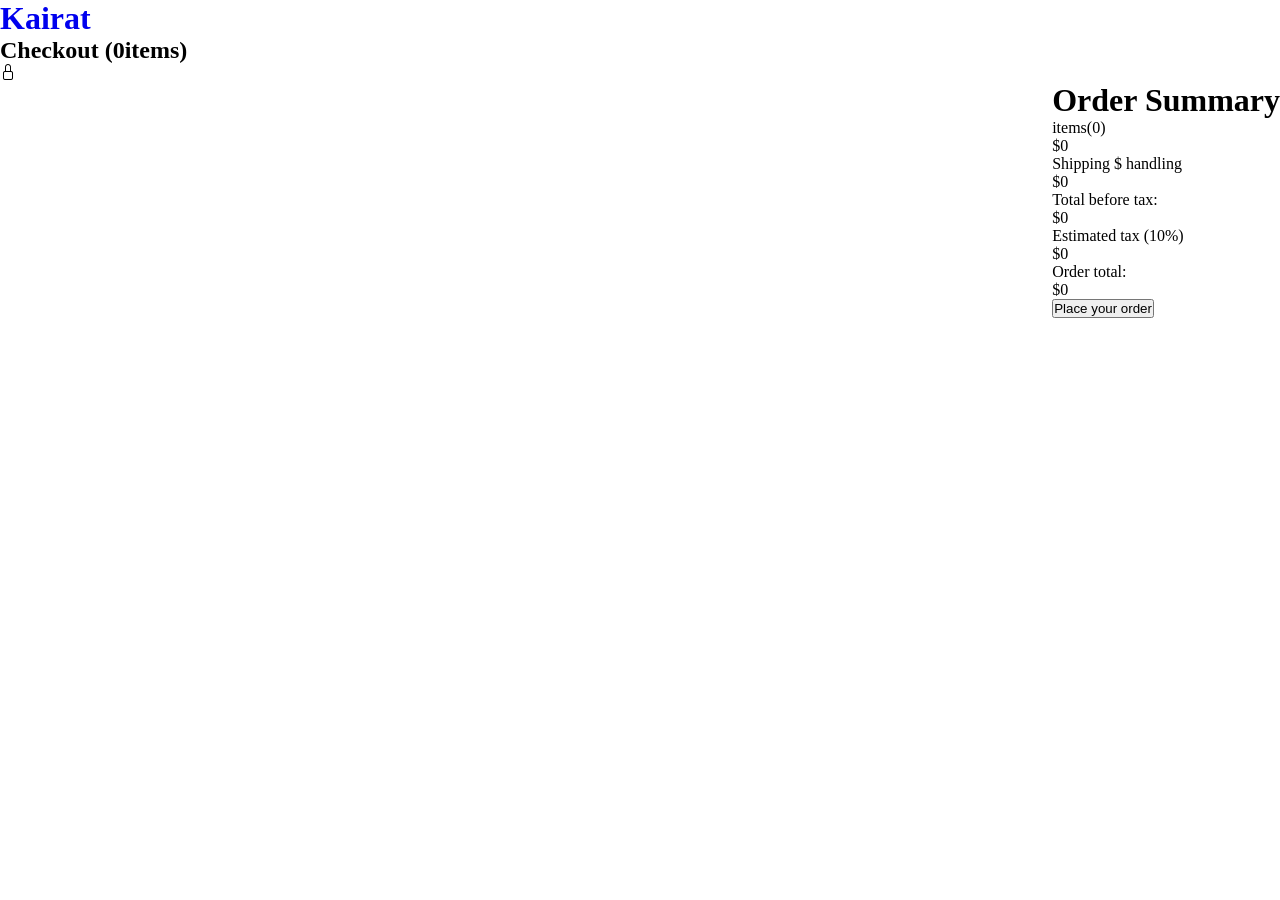
==== cart.html @ 46d70159 "Initial commit" ====
<!DOCTYPE html>
<html lang="en">
<head>
    <meta charset="UTF-8">
    <meta name="viewport" content="width=device-width, initial-scale=1.0">
    <title>Document</title>
    <link rel="stylesheet" href="cart.css">
    <link rel="stylesheet" href="bootstrap-5.3.3-dist/bootstrap-5.3.3-dist/css/bootstrap.min.css">
    <link href="https://cdn.jsdelivr.net/npm/bootstrap-icons@1.11.3/font/bootstrap-icons.css" rel="stylesheet">
</head>
<body class="px-5">
    <div class="">
        <div class="d-flex justify-content-between align-items-center mt-2">
            <a href="index.html"class="text-dark"><div><h1>Kairat</h1></div></a>
            <div><h2 class="fs-2">Checkout (<span class="text-primary"><span class="me-2 checkoutnum">0</span>items</span>)</h2></div>
            <div><i class="bi bi-lock fs-1 "></i></div>
        </div>

        <div class="row m-0 p-0 mt-2">
            <div class="col-12 col-md-7 border border-5 mt-4 mb-4 px-4 display-html"style="height: ;">
                
                
                
                  <!-- <div class="row mt-2 pe-4" style="">
                    <div class="col-8 border border-4 my-5 " style="">
                        <h3>Delivery date:Tuesday, June 21</h3>
                        <div class="row d-flex gap-2 ps-3 mt-4">
                            <div class="col-4 border border-3" style=""><img class="img-fluid" src=".//assets/golden-necklace.png" alt=""></div>
                            <div class="col-7 border border-3">
                                <h1 class="fs-5">Golden earrings</h1>
                                <h2 class="fs-5 text-danger">$10.00</h2>
                                <h3 class="fs-5">Quantity: <span>2</span></h3>
                                <h4><a class="fs-5" href="">Update</a> <a class="fs-5" href="">Delete</a></h4>
                            </div>
                        </div>
                    </div>
                        <div class="col-4 border border-4   " style="margin-top: 90px;margin-bottom: 100px;">
                            <div class="delivery-container py-3">

                                <h6 class="fs-5">Choose a delivery option:</h6>
                              
                                Option 1
                                <div class="delivery-option d-flex align-items-center">
                                  <input type="radio" name="delivery" id="free" checked>
                                  <label for="free" >
                                    <div class="delivery-date">Tuesday, June 21</div>
                                    <div class="delivery-price free">FREE Shipping</div>
                                  </label>
                                </div>
                              
                                 Option 2 
                                <div class="delivery-option d-flex align-items-center">
                                  <input type="radio" name="delivery" id="fast">
                                  <label for="fast">
                                    <div class="delivery-date">Wednesday, June 15</div>
                                    <div class="delivery-price">$4.99 - Shipping</div>
                                  </label>
                                </div>
                              
                                 Option 3 
                                <div class="delivery-option d-flex align-items-center">
                                  <input type="radio" name="delivery" id="express">
                                  <label for="express">
                                    <div class="delivery-date">Monday, June 13</div>
                                    <div class="delivery-price">$9.99 - Shipping</div>
                                  </label>
                                </div>
                              
                              </div>
                        </div>
                </div>-->
            </div>

            <div class="col-5 checkout border border-5 " style="position: fixed; right: 0">
                <div class="row">
                    <div class="col-10 border border-3 mx-auto my-5 pb-4" style="height: ;">
                        <h1 class="fs-3">Order Summary</h1>
                        <div class="row py-2">
                            <div class="col ">items(<span class="summaryitem">0</span>)</div>
                            <div class="col  text-end"><span class="summaryprice">$0</span></div>
                        </div>
                        <div class="row py-2">
                            <div class="col">Shipping $ handling</div>
                            <div class="col text-end">$<span class="shiping">0</span></div>
                        </div>
                        <div class="row py-2">
                            <div class="col ">Total before tax:</div>
                            <div class="col  text-end"><span class="sumtotal">$0</span></div>
                        </div>
                        <div class="row py-2">
                            <div class="col ">Estimated tax (10%)</div>
                            <div class="col  text-end est-tax">$0</div>
                        </div>
                        <!-- <div class="row py-2">
                            <div class="col ">items(<span class="summaryitem">0</span>)</div>
                            <div class="col text-end">$42.75</div>
                        </div> -->
                        <div class="row py-2 text-danger fs-4 ">
                            <div class="col ">Order total:</div>
                            <div class="col text-end">$<span class="totall">0</span></div>
                        </div>
                        <div><button class="btn mt-4 text-dark w-100 py-3 bg-warning border-0 fs-5">Place your order</button></div>
                    </div>
                </div>
            </div>
        </div>
    </div>

    <script type="module" src="cart.js"></script>
</body>
</html>
---- cart.css ----
*{
    margin: 0;
    padding: 0;
}
div a{
    text-decoration: none;
}
.delivery-container input{
    width: 20px;height: 20px;
}

/* =========================
   SMALL SCREEN RESPONSIVENESS
   ========================= */

   @media (max-width: 767px) {

    /* Reduce the body's horizontal padding */
    body.px-5 {
        padding-left: 10px !important;
        padding-right: 10px !important;
    }

    /* Header */
    .d-flex.justify-content-between.align-items-center.mt-2 {
        flex-wrap: wrap;
        gap: 50px;
    }

    .d-flex.justify-content-between.align-items-center.mt-2 h1 {
        font-size: 28px !important;
        margin: 0;
    }

    .d-flex.justify-content-between.align-items-center.mt-2 h2 {
        font-size: 20px !important;
        margin: 0;
    }

    .d-flex.justify-content-between.align-items-center.mt-2 i {
        font-size: 28px !important;
    }


    /* Main row */
    .row.m-0.p-0.mt-2 {
        display: block;
    }


    /* Cart/products section */
    .display-html {
        width: 100% !important;
        margin-top: 15px !important;
        padding-left: 10px !important;
        padding-right: 10px !important;
        border-width: 2px !important;
    }


    /* Checkout summary */
    .checkout {
        position: static !important;
        width: 100% !important;
        margin-top: 20px;
        border-width: 2px !important;
    }


    /* Order summary box */
    .checkout > .row > .col-10 {
        width: 95% !important;
        margin-top: 20px !important;
        margin-bottom: 20px !important;
        border-width: 2px !important;
        padding-left: 12px !important;
        padding-right: 12px !important;
    }


    /* Order Summary heading */
    .checkout h1 {
        font-size: 24px !important;
    }


    /* Summary rows */
    .checkout .row.py-2 {
        font-size: 15px;
    }


    /* Place order button */
    .checkout button {
        font-size: 17px !important;
        padding-top: 12px !important;
        padding-bottom: 12px !important;
    }


    /* Product image */
    .display-html img {
        max-width: 100%;
        height: auto;
    }


    /* Product information */
    .display-html h1,
    .display-html h2,
    .display-html h3,
    .display-html h4 {
        word-wrap: break-word;
    }
}


/* Extra-small phones */
@media (max-width: 480px) {

    body.px-5 {
        padding-left: 6px !important;
        padding-right: 6px !important;
    }

    /* Header becomes easier to fit */
    .d-flex.justify-content-between.align-items-center.mt-2 {
        gap: 5px;
    }

    .d-flex.justify-content-between.align-items-center.mt-2 h1 {
        font-size: 23px !important;
    }

    .d-flex.justify-content-between.align-items-center.mt-2 h2 {
        font-size: 16px !important;
    }

    .d-flex.justify-content-between.align-items-center.mt-2 i {
        font-size: 23px !important;
    }


    /* Product container */
    .display-html {
        padding: 8px !important;
    }


    /* Make product rows stack vertically */
    .display-html .row {
        margin-left: 0 !important;
        margin-right: 0 !important;
    }


    /* Product image and details */
    .display-html .col-4,
    .display-html .col-7,
    .display-html .col-8,
    .display-html .col-4 {
        width: 100% !important;
        margin-left: 0 !important;
    }


    /* Order summary */
    .checkout > .row > .col-10 {
        width: 100% !important;
        margin-left: 0 !important;
        margin-right: 0 !important;
    }
    .deliveryy{
        margin-top: -40px !important;
    }
    .delivery-date-shipping{
        font-size: 18px !important;
        font-weight: 500 !important;
    }
}
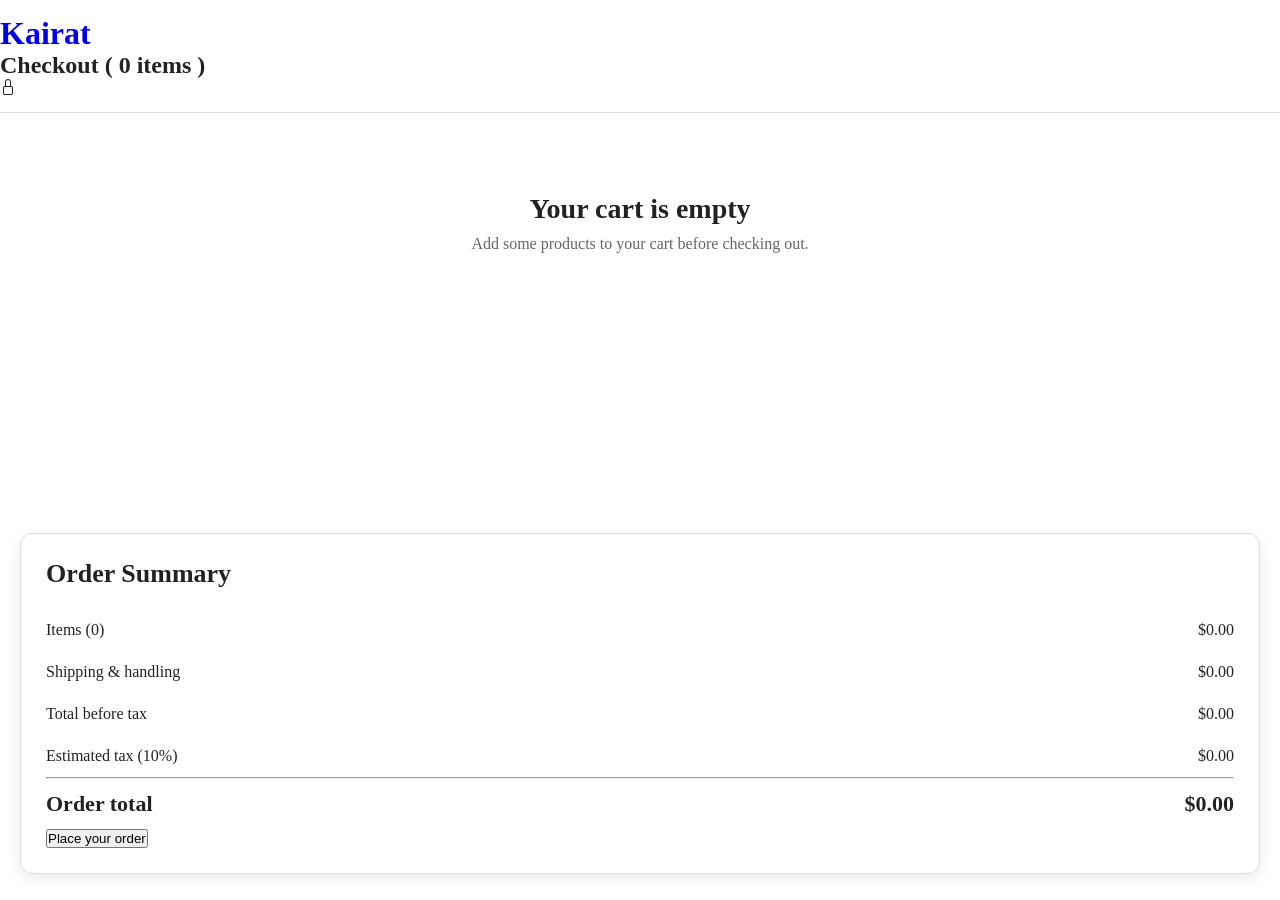
==== commit a1aa8489: "Fix empty cart order validation" ====
--- a/cart.html
+++ b/cart.html
@@ -9,103 +9,127 @@
     <link href="https://cdn.jsdelivr.net/npm/bootstrap-icons@1.11.3/font/bootstrap-icons.css" rel="stylesheet">
 </head>
 <body class="px-5">
-    <div class="">
-        <div class="d-flex justify-content-between align-items-center mt-2">
-            <a href="index.html"class="text-dark"><div><h1>Kairat</h1></div></a>
-            <div><h2 class="fs-2">Checkout (<span class="text-primary"><span class="me-2 checkoutnum">0</span>items</span>)</h2></div>
-            <div><i class="bi bi-lock fs-1 "></i></div>
+
+    <div>
+
+        <!-- HEADER -->
+        <div class="d-flex justify-content-between align-items-center mt-2 checkout-header">
+
+            <a href="index.html" class="text-dark">
+                <div>
+                    <h1>Kairat</h1>
+                </div>
+            </a>
+
+            <div>
+                <h2 class="fs-2">
+                    Checkout
+                    (<span class="text-primary">
+                        <span class="me-2 checkoutnum">0</span>
+                        items
+                    </span>)
+                </h2>
+            </div>
+
+            <div>
+                <i class="bi bi-lock fs-1"></i>
+            </div>
+
         </div>
 
+
+        <!-- MAIN CONTENT -->
         <div class="row m-0 p-0 mt-2">
-            <div class="col-12 col-md-7 border border-5 mt-4 mb-4 px-4 display-html"style="height: ;">
-                
-                
-                
-                  <!-- <div class="row mt-2 pe-4" style="">
-                    <div class="col-8 border border-4 my-5 " style="">
-                        <h3>Delivery date:Tuesday, June 21</h3>
-                        <div class="row d-flex gap-2 ps-3 mt-4">
-                            <div class="col-4 border border-3" style=""><img class="img-fluid" src=".//assets/golden-necklace.png" alt=""></div>
-                            <div class="col-7 border border-3">
-                                <h1 class="fs-5">Golden earrings</h1>
-                                <h2 class="fs-5 text-danger">$10.00</h2>
-                                <h3 class="fs-5">Quantity: <span>2</span></h3>
-                                <h4><a class="fs-5" href="">Update</a> <a class="fs-5" href="">Delete</a></h4>
-                            </div>
+
+            <!-- CART ITEMS -->
+            <div class="col-12 col-md-7 mt-4 mb-4 px-4 display-html">
+            </div>
+
+
+            <!-- ORDER SUMMARY -->
+            <div class="col-12 col-md-5 checkout">
+
+                <div class="order-summary-box">
+
+                    <h1 class="checkout-title">
+                        Order Summary
+                    </h1>
+
+
+                    <div class="summary-row">
+                        <div>
+                            Items (<span class="summaryitem">0</span>)
+                        </div>
+
+                        <div class="summaryprice">
+                            $0.00
                         </div>
                     </div>
-                        <div class="col-4 border border-4   " style="margin-top: 90px;margin-bottom: 100px;">
-                            <div class="delivery-container py-3">
 
-                                <h6 class="fs-5">Choose a delivery option:</h6>
-                              
-                                Option 1
-                                <div class="delivery-option d-flex align-items-center">
-                                  <input type="radio" name="delivery" id="free" checked>
-                                  <label for="free" >
-                                    <div class="delivery-date">Tuesday, June 21</div>
-                                    <div class="delivery-price free">FREE Shipping</div>
-                                  </label>
-                                </div>
-                              
-                                 Option 2 
-                                <div class="delivery-option d-flex align-items-center">
-                                  <input type="radio" name="delivery" id="fast">
-                                  <label for="fast">
-                                    <div class="delivery-date">Wednesday, June 15</div>
-                                    <div class="delivery-price">$4.99 - Shipping</div>
-                                  </label>
-                                </div>
-                              
-                                 Option 3 
-                                <div class="delivery-option d-flex align-items-center">
-                                  <input type="radio" name="delivery" id="express">
-                                  <label for="express">
-                                    <div class="delivery-date">Monday, June 13</div>
-                                    <div class="delivery-price">$9.99 - Shipping</div>
-                                  </label>
-                                </div>
-                              
-                              </div>
+
+                    <div class="summary-row">
+                        <div>
+                            Shipping &amp; handling
                         </div>
-                </div>-->
+
+                        <div>
+                            $<span class="shiping">0.00</span>
+                        </div>
+                    </div>
+
+
+                    <div class="summary-row">
+                        <div>
+                            Total before tax
+                        </div>
+
+                        <div class="sumtotal">
+                            $0.00
+                        </div>
+                    </div>
+
+
+                    <div class="summary-row">
+                        <div>
+                            Estimated tax (10%)
+                        </div>
+
+                        <div class="est-tax">
+                            $0.00
+                        </div>
+                    </div>
+
+
+                    <hr>
+
+
+                    <div class="summary-row order-total">
+                        <div>
+                            Order total
+                        </div>
+
+                        <div>
+                            $<span class="totall">0.00</span>
+                        </div>
+                    </div>
+
+
+                    <button class="btn mt-4 text-dark w-100 py-3 bg-warning border-0 fs-5 place-order">
+                        Place your order
+                    </button>
+
+                </div>
+
             </div>
 
-            <div class="col-5 checkout border border-5 " style="position: fixed; right: 0">
-                <div class="row">
-                    <div class="col-10 border border-3 mx-auto my-5 pb-4" style="height: ;">
-                        <h1 class="fs-3">Order Summary</h1>
-                        <div class="row py-2">
-                            <div class="col ">items(<span class="summaryitem">0</span>)</div>
-                            <div class="col  text-end"><span class="summaryprice">$0</span></div>
-                        </div>
-                        <div class="row py-2">
-                            <div class="col">Shipping $ handling</div>
-                            <div class="col text-end">$<span class="shiping">0</span></div>
-                        </div>
-                        <div class="row py-2">
-                            <div class="col ">Total before tax:</div>
-                            <div class="col  text-end"><span class="sumtotal">$0</span></div>
-                        </div>
-                        <div class="row py-2">
-                            <div class="col ">Estimated tax (10%)</div>
-                            <div class="col  text-end est-tax">$0</div>
-                        </div>
-                        <!-- <div class="row py-2">
-                            <div class="col ">items(<span class="summaryitem">0</span>)</div>
-                            <div class="col text-end">$42.75</div>
-                        </div> -->
-                        <div class="row py-2 text-danger fs-4 ">
-                            <div class="col ">Order total:</div>
-                            <div class="col text-end">$<span class="totall">0</span></div>
-                        </div>
-                        <div><button class="btn mt-4 text-dark w-100 py-3 bg-warning border-0 fs-5">Place your order</button></div>
-                    </div>
-                </div>
-            </div>
         </div>
+
     </div>
 
+
+    <script type="module" src="cart.js"></script>
+
+</body>
     <script type="module" src="cart.js"></script>
 </body>
 </html>
--- a/cart.css
+++ b/cart.css
@@ -1,121 +1,438 @@
-*{
+* {
     margin: 0;
     padding: 0;
-}
-div a{
+    box-sizing: border-box;
+}
+
+body {
+    background: #fff;
+    color: #222;
+}
+
+div a {
     text-decoration: none;
 }
-.delivery-container input{
-    width: 20px;height: 20px;
-}
-
-/* =========================
-   SMALL SCREEN RESPONSIVENESS
-   ========================= */
-
-   @media (max-width: 767px) {
-
-    /* Reduce the body's horizontal padding */
+
+
+/* =========================
+   HEADER
+========================= */
+
+.checkout-header {
+    padding: 15px 0;
+    border-bottom: 1px solid #ddd;
+}
+
+.checkout-header h1 {
+    font-size: 32px;
+    font-weight: 700;
+    margin: 0;
+}
+
+.checkout-header h2 {
+    margin: 0;
+}
+
+
+/* =========================
+   CART AREA
+========================= */
+
+.display-html {
+    min-height: 400px;
+}
+
+
+/* =========================
+   PRODUCT CARD
+========================= */
+
+.delivery-container-parent {
+    width: 100%;
+    margin-bottom: 30px;
+}
+
+.cart-product {
+    width: 100%;
+    border: 1px solid #ddd;
+    border-radius: 12px;
+    padding: 20px;
+    background: white;
+
+    box-shadow: 0 3px 12px rgba(0, 0, 0, 0.05);
+}
+
+.delivery-date-shipping {
+    font-size: 18px;
+    font-weight: 600;
+    margin-bottom: 20px;
+}
+
+
+/* PRODUCT CONTENT */
+
+.product-content {
+    display: flex;
+    gap: 20px;
+    align-items: center;
+}
+
+
+/* PRODUCT IMAGE */
+
+.product-image {
+    width: 180px;
+    height: 180px;
+
+    border: 1px solid #ddd;
+    border-radius: 10px;
+
+    display: flex;
+    align-items: center;
+    justify-content: center;
+
+    overflow: hidden;
+    flex-shrink: 0;
+}
+
+.product-image img {
+    width: 100%;
+    height: 100%;
+    object-fit: contain;
+}
+
+
+/* PRODUCT INFORMATION */
+
+.product-info {
+    flex: 1;
+}
+
+.product-name {
+    font-size: 20px;
+    margin-bottom: 10px;
+}
+
+.product-price {
+    font-size: 18px;
+    color: #dc3545;
+    margin-bottom: 10px;
+}
+
+.quantity-text {
+    font-size: 16px;
+    margin-top: 10px;
+}
+
+
+/* UPDATE / DELETE */
+
+.product-actions {
+    margin-top: 15px;
+}
+
+.update-quantity,
+.del {
+    cursor: pointer;
+    margin-right: 15px;
+    font-weight: 500;
+}
+
+.update-quantity {
+    color: #0d6efd;
+}
+
+.del {
+    color: #dc3545;
+}
+
+.update-quantity:hover,
+.del:hover {
+    text-decoration: underline;
+}
+
+
+/* =========================
+   DELIVERY
+========================= */
+
+.deliveryy {
+    width: 100%;
+    margin-top: 15px;
+}
+
+.delivery-container {
+    width: 100%;
+
+    border: 1px solid #ddd;
+    border-radius: 12px;
+
+    padding: 20px;
+
+    background: #fafafa;
+}
+
+.delivery-title {
+    font-size: 18px;
+    margin-bottom: 15px;
+}
+
+
+/* DELIVERY OPTION */
+
+.delivery-option {
+    display: flex;
+    align-items: center;
+    gap: 12px;
+
+    padding: 13px;
+
+    margin-bottom: 8px;
+
+    border: 1px solid #ddd;
+    border-radius: 8px;
+
+    background: white;
+
+    cursor: pointer;
+
+    transition: 0.2s;
+}
+
+.delivery-option:hover {
+    border-color: #aaa;
+    background: #f8f8f8;
+}
+
+.delivery-option input {
+    width: 20px;
+    height: 20px;
+    flex-shrink: 0;
+}
+
+.delivery-option label {
+    cursor: pointer;
+    flex: 1;
+}
+
+.delivery-date {
+    font-weight: 500;
+}
+
+.delivery-price {
+    margin-top: 3px;
+}
+
+.delivery-price.free {
+    color: green;
+}
+
+
+/* =========================
+   CHECKOUT SUMMARY
+========================= */
+
+.checkout {
+    padding: 20px;
+}
+
+.order-summary-box {
+    border: 1px solid #ddd;
+    border-radius: 12px;
+
+    padding: 25px;
+
+    background: white;
+
+    position: sticky;
+    top: 20px;
+
+    box-shadow: 0 4px 15px rgba(0, 0, 0, 0.08);
+}
+
+.checkout-title {
+    font-size: 26px;
+    font-weight: 600;
+    margin-bottom: 20px;
+}
+
+
+/* SUMMARY ROW */
+
+.summary-row {
+    display: flex;
+    justify-content: space-between;
+    align-items: center;
+
+    padding: 12px 0;
+
+    font-size: 16px;
+}
+
+.summary-row > div:last-child {
+    font-weight: 500;
+}
+
+
+/* ORDER TOTAL */
+
+.order-total {
+    font-size: 22px;
+    font-weight: 600;
+}
+
+.order-total > div:last-child {
+    font-weight: 700;
+}
+
+
+/* BUTTON */
+
+.place-order-btn {
+    width: 100%;
+
+    border: none;
+    border-radius: 8px;
+
+    padding: 14px;
+
+    margin-top: 20px;
+
+    background: #f5c542;
+    color: #222;
+
+    font-size: 17px;
+    font-weight: 600;
+
+    cursor: pointer;
+
+    transition: 0.2s;
+}
+
+.place-order-btn:hover {
+    transform: translateY(-2px);
+    box-shadow: 0 4px 10px rgba(0, 0, 0, 0.15);
+}
+
+
+/* =========================
+   EMPTY CART
+========================= */
+
+.empty-cart {
+    text-align: center;
+    padding: 80px 20px;
+}
+
+.empty-cart h2 {
+    font-size: 28px;
+    margin-bottom: 10px;
+}
+
+.empty-cart p {
+    color: #666;
+}
+
+
+/* =========================
+   MOBILE
+========================= */
+
+@media (max-width: 767px) {
+
     body.px-5 {
         padding-left: 10px !important;
         padding-right: 10px !important;
     }
 
-    /* Header */
-    .d-flex.justify-content-between.align-items-center.mt-2 {
+    .checkout-header {
         flex-wrap: wrap;
-        gap: 50px;
-    }
-
-    .d-flex.justify-content-between.align-items-center.mt-2 h1 {
-        font-size: 28px !important;
-        margin: 0;
-    }
-
-    .d-flex.justify-content-between.align-items-center.mt-2 h2 {
-        font-size: 20px !important;
-        margin: 0;
-    }
-
-    .d-flex.justify-content-between.align-items-center.mt-2 i {
-        font-size: 28px !important;
-    }
-
-
-    /* Main row */
-    .row.m-0.p-0.mt-2 {
-        display: block;
-    }
-
-
-    /* Cart/products section */
+        gap: 10px;
+    }
+
+    .checkout-header h1 {
+        font-size: 25px;
+    }
+
+    .checkout-header h2 {
+        font-size: 18px !important;
+    }
+
+    .checkout-header i {
+        font-size: 25px !important;
+    }
+
+
+    /* PRODUCT */
+
     .display-html {
-        width: 100% !important;
-        margin-top: 15px !important;
-        padding-left: 10px !important;
-        padding-right: 10px !important;
-        border-width: 2px !important;
-    }
-
-
-    /* Checkout summary */
+        width: 100%;
+        padding-left: 5px !important;
+        padding-right: 5px !important;
+    }
+
+    .cart-product {
+        padding: 15px;
+    }
+
+    .product-content {
+        flex-direction: column;
+        align-items: stretch;
+    }
+
+    .product-image {
+        width: 100%;
+        height: 220px;
+    }
+
+    .product-name {
+        font-size: 19px;
+    }
+
+
+    /* DELIVERY */
+
+    .delivery-container-parent {
+        margin-bottom: 25px;
+    }
+
+    .delivery-container {
+        padding: 15px;
+    }
+
+
+    /* CHECKOUT */
+
     .checkout {
-        position: static !important;
-        width: 100% !important;
-        margin-top: 20px;
-        border-width: 2px !important;
-    }
-
-
-    /* Order summary box */
-    .checkout > .row > .col-10 {
-        width: 95% !important;
-        margin-top: 20px !important;
-        margin-bottom: 20px !important;
-        border-width: 2px !important;
-        padding-left: 12px !important;
-        padding-right: 12px !important;
-    }
-
-
-    /* Order Summary heading */
-    .checkout h1 {
-        font-size: 24px !important;
-    }
-
-
-    /* Summary rows */
-    .checkout .row.py-2 {
+        width: 100%;
+        padding: 5px;
+    }
+
+    .order-summary-box {
+        position: static;
+        width: 100%;
+        padding: 20px;
+    }
+
+    .checkout-title {
+        font-size: 23px;
+    }
+
+    .summary-row {
         font-size: 15px;
     }
 
-
-    /* Place order button */
-    .checkout button {
-        font-size: 17px !important;
-        padding-top: 12px !important;
-        padding-bottom: 12px !important;
-    }
-
-
-    /* Product image */
-    .display-html img {
-        max-width: 100%;
-        height: auto;
-    }
-
-
-    /* Product information */
-    .display-html h1,
-    .display-html h2,
-    .display-html h3,
-    .display-html h4 {
-        word-wrap: break-word;
-    }
-}
-
-
-/* Extra-small phones */
+    .order-total {
+        font-size: 19px;
+    }
+
+}
+
+
+/* =========================
+   VERY SMALL SCREENS
+========================= */
+
 @media (max-width: 480px) {
 
     body.px-5 {
@@ -123,58 +440,40 @@
         padding-right: 6px !important;
     }
 
-    /* Header becomes easier to fit */
-    .d-flex.justify-content-between.align-items-center.mt-2 {
-        gap: 5px;
-    }
-
-    .d-flex.justify-content-between.align-items-center.mt-2 h1 {
-        font-size: 23px !important;
-    }
-
-    .d-flex.justify-content-between.align-items-center.mt-2 h2 {
+    .checkout-header h1 {
+        font-size: 22px;
+    }
+
+    .checkout-header h2 {
         font-size: 16px !important;
     }
 
-    .d-flex.justify-content-between.align-items-center.mt-2 i {
-        font-size: 23px !important;
-    }
-
-
-    /* Product container */
-    .display-html {
-        padding: 8px !important;
-    }
-
-
-    /* Make product rows stack vertically */
-    .display-html .row {
-        margin-left: 0 !important;
-        margin-right: 0 !important;
-    }
-
-
-    /* Product image and details */
-    .display-html .col-4,
-    .display-html .col-7,
-    .display-html .col-8,
-    .display-html .col-4 {
-        width: 100% !important;
-        margin-left: 0 !important;
-    }
-
-
-    /* Order summary */
-    .checkout > .row > .col-10 {
-        width: 100% !important;
-        margin-left: 0 !important;
-        margin-right: 0 !important;
-    }
-    .deliveryy{
-        margin-top: -40px !important;
-    }
-    .delivery-date-shipping{
-        font-size: 18px !important;
-        font-weight: 500 !important;
-    }
+    .checkout-header i {
+        font-size: 22px !important;
+    }
+
+    .cart-product {
+        padding: 12px;
+    }
+
+    .product-image {
+        height: 190px;
+    }
+
+    .delivery-option {
+        padding: 10px;
+    }
+
+    .order-summary-box {
+        padding: 16px;
+    }
+
+    .summary-row {
+        font-size: 14px;
+    }
+
+    .order-total {
+        font-size: 18px;
+    }
+
 }
